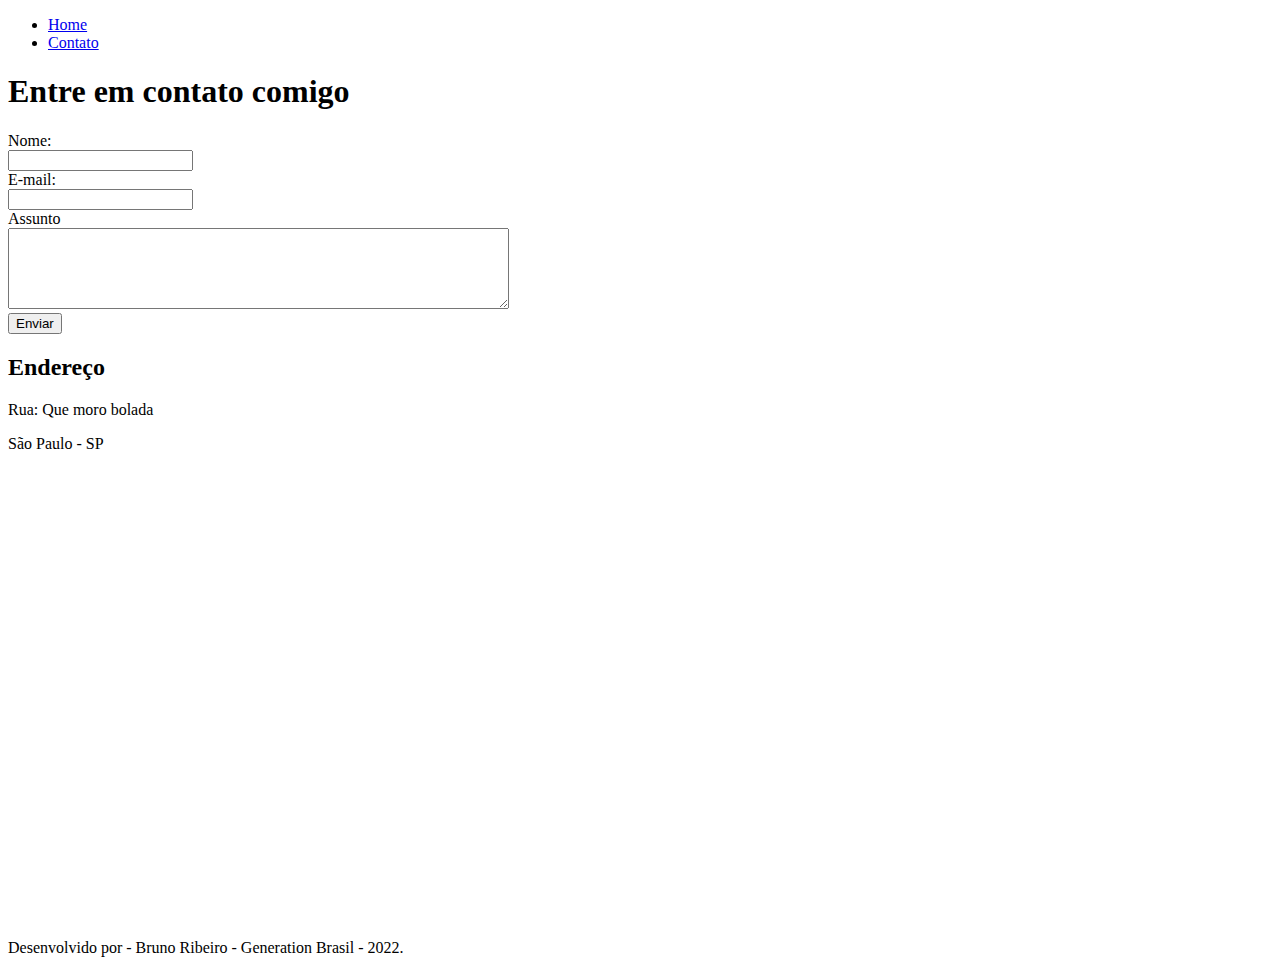
==== Atividade - 01/contato.html @ f1a693e4 "@BruRaptor [Primeira Atividade Front]" ====
<!DOCTYPE html>
<html lang="en">
  <head>
    <meta charset="UTF-8" />
    <meta http-equiv="X-UA-Compatible" content="IE=edge" />
    <meta name="viewport" content="width=device-width, initial-scale=1.0" />
    <title>Document</title>
  </head>
  <body>
    <nav>
      <ul>
        <li><a href="index.html"> Home </a></li>
        <li><a href="contato.html"> Contato </a></li>
      </ul>
    </nav>
    <main>
      <section>
        <h1>Entre em contato comigo</h1>

        <form>
          <label for="nome">Nome:</label><br />
          <input type="text" id="nome" />
          <br />
          <label for="email">E-mail:</label><br />
          <input type="email" id="email" />
          <br />
          <label for="assunto">Assunto</label><br />
          <textarea name="assunto" id="assunto" cols="60" rows="5"></textarea>
          <br />
          <button type="submit">Enviar</button>
        </form>
      </section>

      <section>
        <h2>Endereço</h2>
        <p>Rua: Que moro bolada</p>
        <p>São Paulo - SP</p>
        <iframe
          src="https://www.google.com/maps/embed?pb=!1m18!1m12!1m3!1d117134.23949737306!2d-46.535467249340094!3d-23.444408223746237!2m3!1f0!2f0!3f0!3m2!1i1024!2i768!4f13.1!3m3!1m2!1s0x94cef53fb1b5e26d%3A0x974ce18d22c3555b!2sGuarulhos%2C%20SP!5e0!3m2!1spt-BR!2sbr!4v1644441319935!5m2!1spt-BR!2sbr"
          width="600"
          height="450"
          style="border: 0"
          allowfullscreen=""
          loading="lazy"
        ></iframe>
      </section>
    </main>

    <footer>
      <p>Desenvolvido por - Bruno Ribeiro - Generation Brasil - 2022.</p>
    </footer>
  </body>
</html>
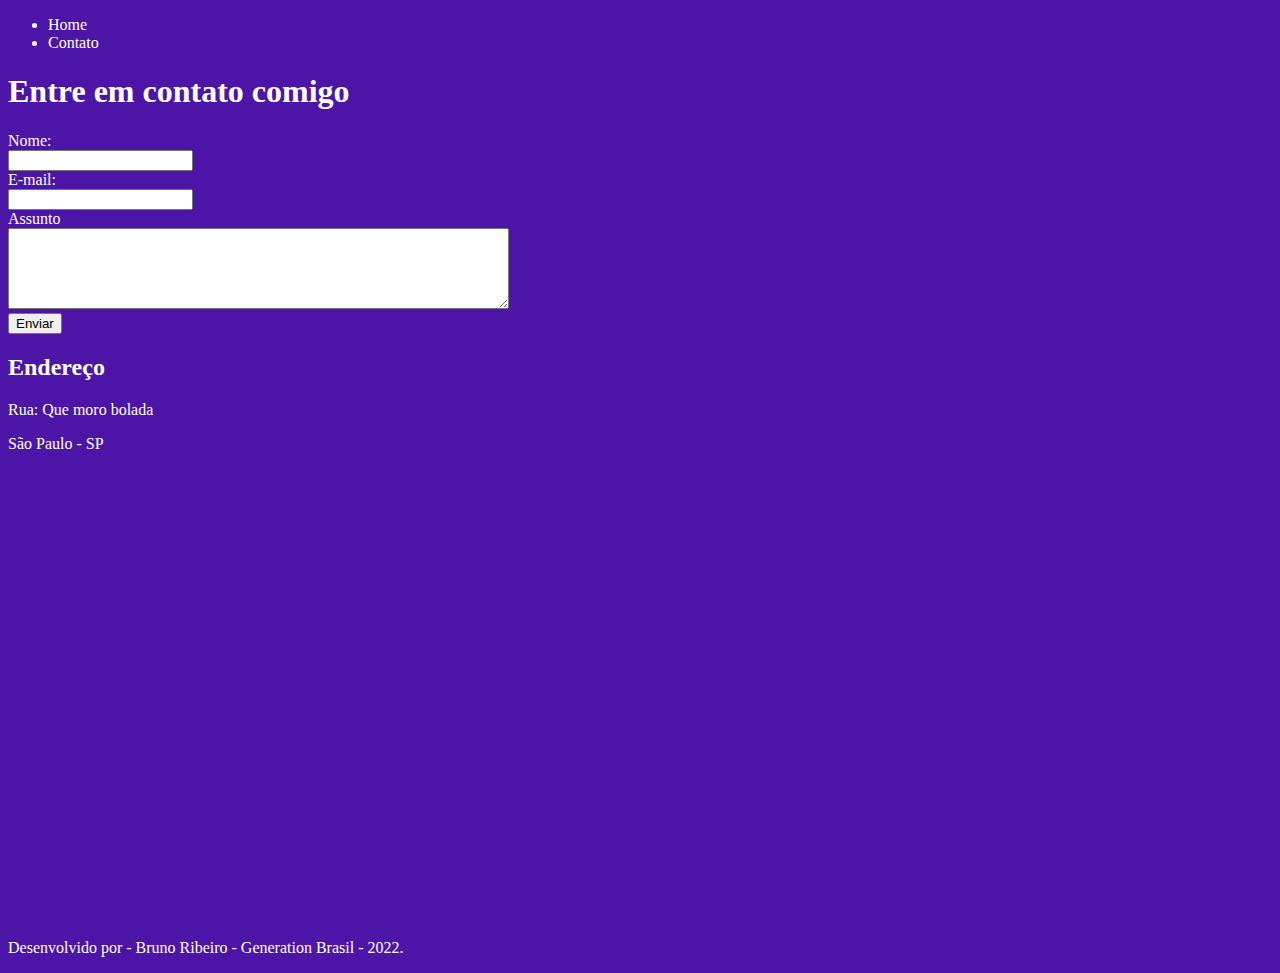
==== commit 333d3d23: "@BruRaptor [Primeira Atividade Front]" ====
--- a/Atividade - 01/contato.html
+++ b/Atividade - 01/contato.html
@@ -4,6 +4,7 @@
     <meta charset="UTF-8" />
     <meta http-equiv="X-UA-Compatible" content="IE=edge" />
     <meta name="viewport" content="width=device-width, initial-scale=1.0" />
+    <link rel="stylesheet" href="style.css">
     <title>Document</title>
   </head>
   <body>
--- a/Atividade - 01/style.css
+++ b/Atividade - 01/style.css
@@ -0,0 +1,7 @@
+body{
+    background-color: rgba(73, 16, 165, 0.979);
+}
+p,h1, h2, li, a,label{
+    color: #ffff;
+    text-decoration: none;
+}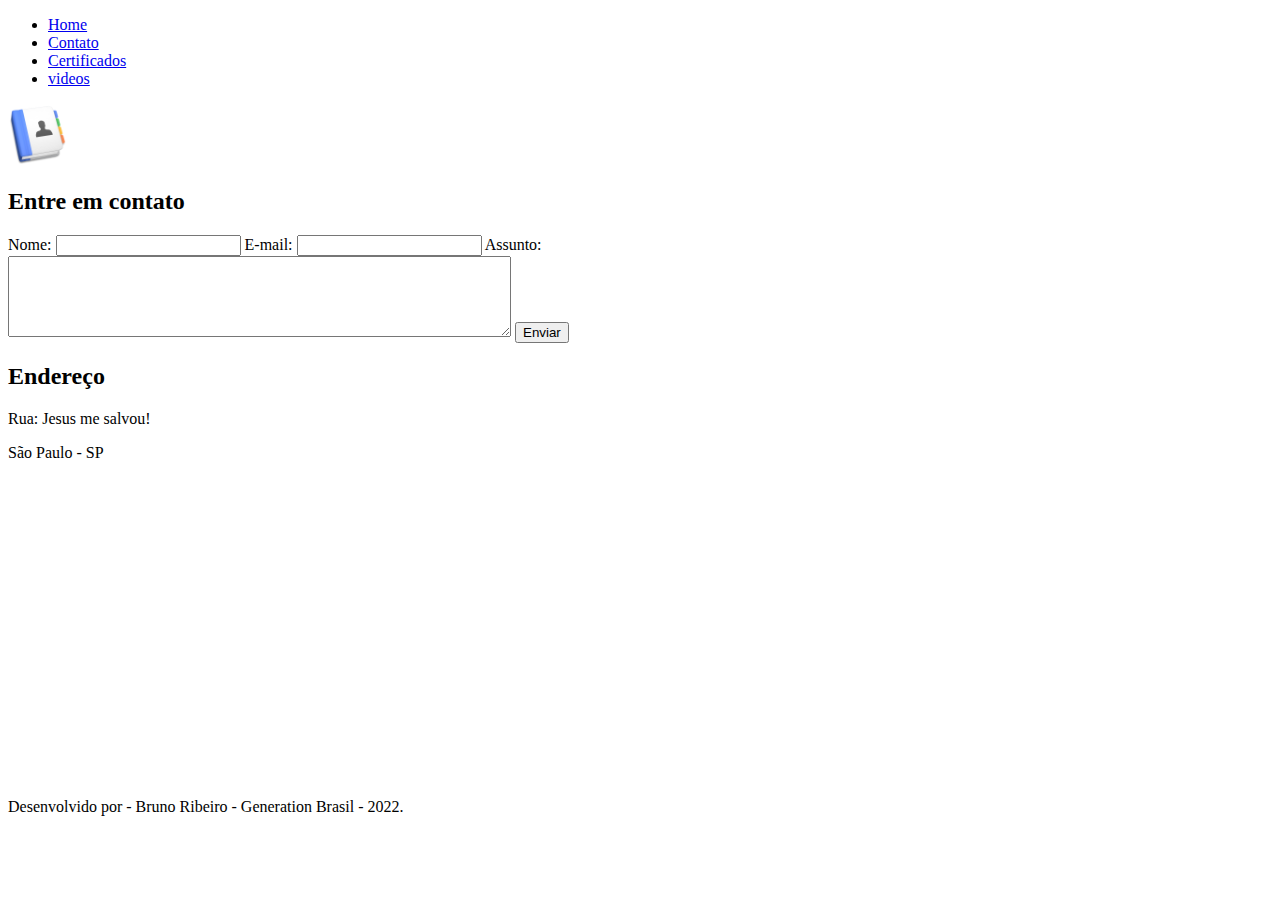
==== commit cd6f76df: "@BruRaptor [Segunda Atividade Front]" ====
--- a/Atividade - 01/contato.html
+++ b/Atividade - 01/contato.html
@@ -1,10 +1,10 @@
 <!DOCTYPE html>
-<html lang="en">
+<html lang="pt-br">
   <head>
     <meta charset="UTF-8" />
     <meta http-equiv="X-UA-Compatible" content="IE=edge" />
     <meta name="viewport" content="width=device-width, initial-scale=1.0" />
-    <link rel="stylesheet" href="style.css">
+    <link rel="stylesheet" href="/assets/style.css">
     <title>Document</title>
   </head>
   <body>
@@ -12,43 +12,36 @@
       <ul>
         <li><a href="index.html"> Home </a></li>
         <li><a href="contato.html"> Contato </a></li>
+        <li><a href="certificados.html">Certificados</a></li>
+        <li><a href="videos.html">videos</a></li>
       </ul>
     </nav>
+
     <main>
-      <section>
-        <h1>Entre em contato comigo</h1>
-
-        <form>
-          <label for="nome">Nome:</label><br />
+      <section class="contato">
+        <form class="form">
+          <img src="assets/img/contato.png" width="60" alt="foto de uma agenda">
+          <h2>Entre em contato</h2>
+          <label for="nome">Nome:</label>
           <input type="text" id="nome" />
-          <br />
-          <label for="email">E-mail:</label><br />
+          <label for="email">E-mail:</label>
           <input type="email" id="email" />
-          <br />
-          <label for="assunto">Assunto</label><br />
+          <label for="assunto">Assunto:</label><br />
           <textarea name="assunto" id="assunto" cols="60" rows="5"></textarea>
-          <br />
           <button type="submit">Enviar</button>
         </form>
       </section>
 
-      <section>
+      <section class="endereco">
+        <div class="rua">
         <h2>Endereço</h2>
-        <p>Rua: Que moro bolada</p>
+        <p>Rua: Jesus me salvou!</p>
         <p>São Paulo - SP</p>
-        <iframe
-          src="https://www.google.com/maps/embed?pb=!1m18!1m12!1m3!1d117134.23949737306!2d-46.535467249340094!3d-23.444408223746237!2m3!1f0!2f0!3f0!3m2!1i1024!2i768!4f13.1!3m3!1m2!1s0x94cef53fb1b5e26d%3A0x974ce18d22c3555b!2sGuarulhos%2C%20SP!5e0!3m2!1spt-BR!2sbr!4v1644441319935!5m2!1spt-BR!2sbr"
-          width="600"
-          height="450"
-          style="border: 0"
-          allowfullscreen=""
-          loading="lazy"
-        ></iframe>
+      </div>
+        <iframe src="https://www.google.com/maps/embed?pb=!1m14!1m8!1m3!1d234268.45102144158!2d-46.465427!3d-23.444424!3m2!1i1024!2i768!4f13.1!3m3!1m2!1s0x94ce8bc18905650d%3A0xb2ee728806cbe3f!2sGuarulhos%20-%20SP!5e0!3m2!1spt-BR!2sbr!4v1644534638023!5m2!1spt-BR!2sbr" width="400" height="300" style="border:0;" allowfullscreen="" loading="lazy"></iframe>
       </section>
     </main>
 
-    <footer>
-      <p>Desenvolvido por - Bruno Ribeiro - Generation Brasil - 2022.</p>
-    </footer>
+    <footer><p>Desenvolvido por - Bruno Ribeiro - Generation Brasil - 2022.</p></footer>
   </body>
 </html>
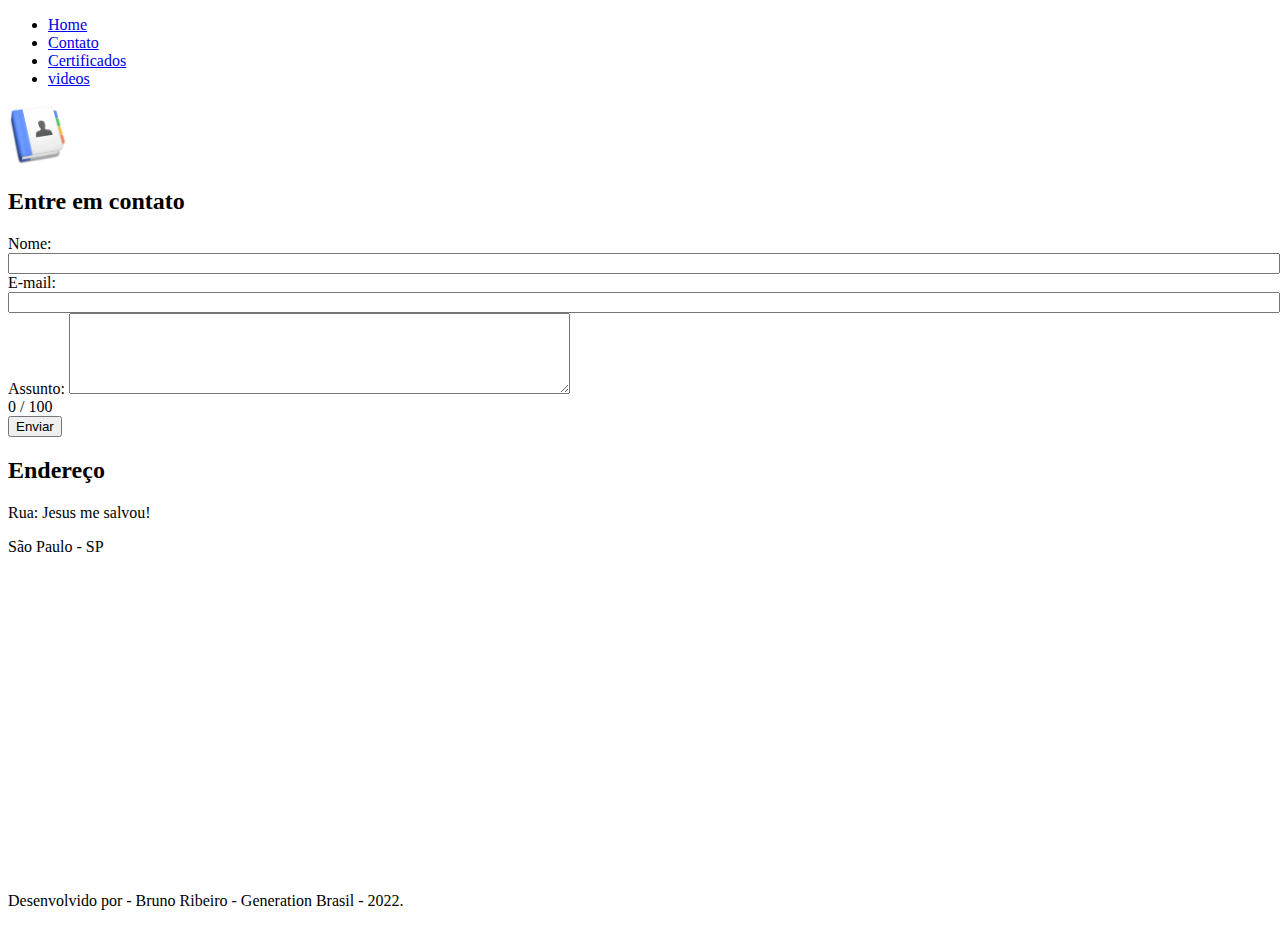
==== commit e3716c4a: "@BruRaptor [Terceira Atividade Front]" ====
--- a/Atividade - 01/contato.html
+++ b/Atividade - 01/contato.html
@@ -4,8 +4,8 @@
     <meta charset="UTF-8" />
     <meta http-equiv="X-UA-Compatible" content="IE=edge" />
     <meta name="viewport" content="width=device-width, initial-scale=1.0" />
-    <link rel="stylesheet" href="/assets/style.css">
-    <title>Document</title>
+    <link rel="stylesheet" href="/assets/style.css" />
+    <title>Contato</title>
   </head>
   <body>
     <nav>
@@ -17,31 +17,55 @@
       </ul>
     </nav>
 
-    <main>
+    <main class="mainContato">
       <section class="contato">
         <form class="form">
-          <img src="assets/img/contato.png" width="60" alt="foto de uma agenda">
+          <img
+            src="assets/img/contato.png"
+            width="60"
+            alt="foto de uma agenda"
+          />
           <h2>Entre em contato</h2>
           <label for="nome">Nome:</label>
-          <input type="text" id="nome" />
+          <input type="text" id="nome" onkeyup="validaNome()">
+          <div id="txtNome"></div>
+
           <label for="email">E-mail:</label>
-          <input type="email" id="email" />
-          <label for="assunto">Assunto:</label><br />
-          <textarea name="assunto" id="assunto" cols="60" rows="5"></textarea>
-          <button type="submit">Enviar</button>
+          <input type="email" id="email" onkeyup="validaEmail()">
+          <div id="txtEmail"></div>
+
+          <label for="assunto">Assunto:</label>
+          <textarea name="assunto" id="assunto" cols="60" rows="5" onkeyup="validaAssunto()"></textarea>
+          <div id="contador"></div>
+          <div id="txtAssunto"></div>
+
+          <button type="submit" onclick="enviar()">Enviar</button>
+
         </form>
       </section>
 
       <section class="endereco">
         <div class="rua">
-        <h2>Endereço</h2>
-        <p>Rua: Jesus me salvou!</p>
-        <p>São Paulo - SP</p>
-      </div>
-        <iframe src="https://www.google.com/maps/embed?pb=!1m14!1m8!1m3!1d234268.45102144158!2d-46.465427!3d-23.444424!3m2!1i1024!2i768!4f13.1!3m3!1m2!1s0x94ce8bc18905650d%3A0xb2ee728806cbe3f!2sGuarulhos%20-%20SP!5e0!3m2!1spt-BR!2sbr!4v1644534638023!5m2!1spt-BR!2sbr" width="400" height="300" style="border:0;" allowfullscreen="" loading="lazy"></iframe>
+          <h2>Endereço</h2>
+          <p>Rua: Jesus me salvou!</p>
+          <p>São Paulo - SP</p>
+        </div>
+        <iframe
+          src="https://www.google.com/maps/embed?pb=!1m14!1m8!1m3!1d234268.45102144158!2d-46.465427!3d-23.444424!3m2!1i1024!2i768!4f13.1!3m3!1m2!1s0x94ce8bc18905650d%3A0xb2ee728806cbe3f!2sGuarulhos%20-%20SP!5e0!3m2!1spt-BR!2sbr!4v1644534638023!5m2!1spt-BR!2sbr"
+          width="400"
+          height="300"
+          onmousemove="mapaZoom()" onmouseout="mapaNormal()"
+          id="mapa"
+          style="border: 0"
+          allowfullscreen=""
+          loading="lazy"
+        ></iframe>
       </section>
     </main>
 
-    <footer><p>Desenvolvido por - Bruno Ribeiro - Generation Brasil - 2022.</p></footer>
+    <footer>
+      <p>Desenvolvido por - Bruno Ribeiro - Generation Brasil - 2022.</p>
+    </footer>
+    <script src="assets/script.js"></script>
   </body>
 </html>
